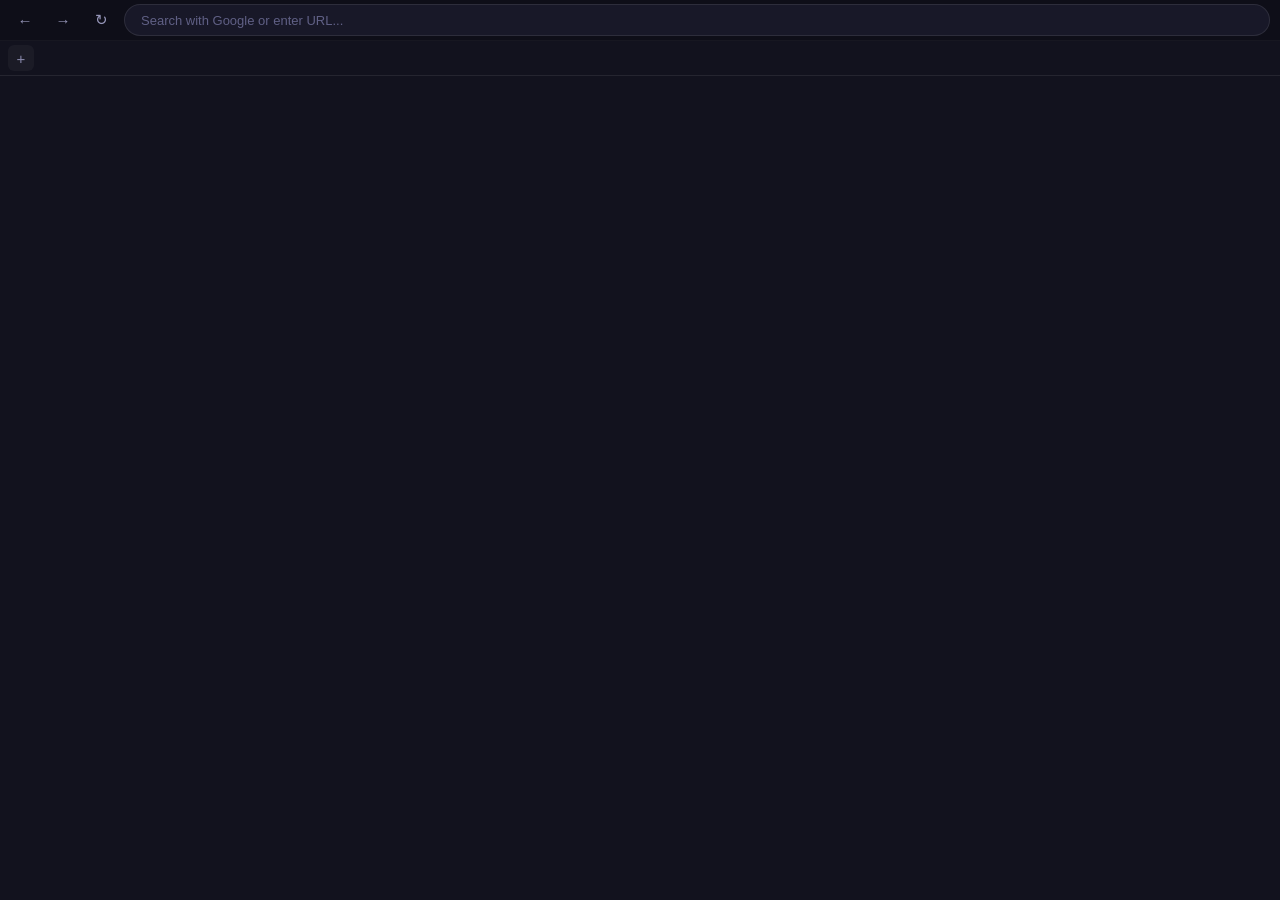
==== src/index.html @ f07e4c6c "style: remove emoji icons from URL bar" ====
<!DOCTYPE html>
<html>
<head>
  <meta charset="UTF-8" />
  <style>
    * {
      box-sizing: border-box;
    }
    html, body {
      margin: 0;
      padding: 0;
      height: 76px;
      overflow: hidden;
      font-family: -apple-system, BlinkMacSystemFont, 'Segoe UI', Roboto, Helvetica, Arial, sans-serif;
      background: #12121e;
      color: #e2e2f0;
      user-select: none;
    }
    #toolbar {
      display: flex;
      flex-direction: column;
      height: 76px;
      background: #12121e;
      border-bottom: 1px solid rgba(255, 255, 255, 0.08);
    }

    /* --- Row 1: Nav & Search Bar (42px) --- */
    #navbar {
      display: flex;
      align-items: center;
      height: 42px;
      padding: 0 10px;
      gap: 8px;
      background: #0e0e18;
      border-bottom: 1px solid rgba(255, 255, 255, 0.04);
    }
    .nav-btn {
      width: 30px;
      height: 30px;
      border-radius: 8px;
      border: none;
      background: transparent;
      color: #9595b8;
      font-size: 15px;
      cursor: pointer;
      display: flex;
      align-items: center;
      justify-content: center;
      flex-shrink: 0;
      transition: background 0.15s, color 0.15s;
    }
    .nav-btn:hover {
      background: rgba(255, 255, 255, 0.08);
      color: #ffffff;
    }
    .nav-btn:active {
      background: rgba(255, 255, 255, 0.15);
    }

    /* Search/URL Container */
    #urlbar-container {
      flex: 1;
      display: flex;
      align-items: center;
      height: 32px;
      padding: 0 14px;
      border-radius: 16px;
      border: 1px solid rgba(255, 255, 255, 0.09);
      background: #181828;
      transition: border-color 0.2s, background 0.2s, box-shadow 0.2s;
      min-width: 0;
    }
    #urlbar-container:focus-within {
      border-color: rgba(140, 140, 255, 0.55);
      background: #1f1f34;
      box-shadow: 0 0 0 2px rgba(140, 140, 255, 0.15);
    }
    #urlbar {
      flex: 1;
      height: 100%;
      border: none;
      background: transparent;
      color: #f0f0ff;
      font-size: 13px;
      font-weight: 400;
      outline: none;
      min-width: 0;
    }
    #urlbar::placeholder {
      color: #606085;
    }
    #urlbar-container.loading {
      border-color: rgba(80, 200, 255, 0.65);
    }

    /* --- Row 2: Tab Strip (34px) Below Search Bar --- */
    #tabbar {
      display: flex;
      align-items: center;
      height: 34px;
      padding: 0 8px;
      gap: 4px;
      background: #12121e;
      overflow-x: auto;
    }
    #tabbar::-webkit-scrollbar {
      display: none;
    }
    .tab {
      display: flex;
      align-items: center;
      gap: 8px;
      height: 26px;
      padding: 0 10px;
      border-radius: 6px;
      background: rgba(255, 255, 255, 0.03);
      border: 1px solid rgba(255, 255, 255, 0.04);
      color: #8888aa;
      font-size: 12px;
      cursor: pointer;
      max-width: 180px;
      min-width: 100px;
      transition: background 0.15s, color 0.15s, border-color 0.15s;
    }
    .tab:hover {
      background: rgba(255, 255, 255, 0.07);
      color: #d0d0e8;
    }
    .tab.active {
      background: #202034;
      border-color: rgba(140, 140, 255, 0.25);
      color: #ffffff;
      font-weight: 500;
      box-shadow: 0 2px 6px rgba(0, 0, 0, 0.25);
    }
    .tab-title {
      flex: 1;
      white-space: nowrap;
      overflow: hidden;
      text-overflow: ellipsis;
    }
    .tab-close {
      display: flex;
      align-items: center;
      justify-content: center;
      width: 16px;
      height: 16px;
      border-radius: 50%;
      font-size: 11px;
      color: #757598;
      transition: background 0.15s, color 0.15s;
    }
    .tab-close:hover {
      background: rgba(255, 255, 255, 0.2);
      color: #ffffff;
    }
    #new-tab-btn {
      width: 26px;
      height: 26px;
      border: none;
      background: rgba(255, 255, 255, 0.04);
      border-radius: 6px;
      color: #8888aa;
      font-size: 15px;
      cursor: pointer;
      display: flex;
      align-items: center;
      justify-content: center;
      flex-shrink: 0;
      transition: background 0.15s, color 0.15s;
    }
    #new-tab-btn:hover {
      background: rgba(255, 255, 255, 0.1);
      color: #ffffff;
    }
  </style>
</head>
<body>
  <div id="toolbar">
    <!-- Row 1: Nav Bar & Search Bar (Top) -->
    <div id="navbar">
      <button class="nav-btn" id="back" title="Back">←</button>
      <button class="nav-btn" id="forward" title="Forward">→</button>
      <button class="nav-btn" id="refresh" title="Reload">↻</button>
      
      <div id="urlbar-container">
        <input id="urlbar" type="text" placeholder="Search with Google or enter URL..." />
      </div>
    </div>

    <!-- Row 2: Tab Bar (Tabs Below Search Bar) -->
    <div id="tabbar">
      <!-- Tabs injected dynamically -->
      <button id="new-tab-btn" title="New Tab (Ctrl+T)">+</button>
    </div>
  </div>

  <script>
    const { invoke } = window.__TAURI__.core;
    const { listen } = window.__TAURI__.event;

    const tabbar = document.getElementById('tabbar');
    const newTabBtn = document.getElementById('new-tab-btn');
    const urlbar = document.getElementById('urlbar');
    const urlbarContainer = document.getElementById('urlbar-container');

    let currentTabs = [];
    let currentActiveId = null;

    function formatTabTitle(tab) {
      if (tab.title && !tab.title.startsWith('Tab ')) return tab.title;
      try {
        const urlObj = new URL(tab.url);
        return urlObj.hostname.replace(/^www\./, '') || tab.url;
      } catch (e) {
        return tab.url || 'Google';
      }
    }

    function renderTabs() {
      const existingTabs = tabbar.querySelectorAll('.tab');
      existingTabs.forEach(t => t.remove());

      currentTabs.forEach(tab => {
        const tabEl = document.createElement('div');
        tabEl.className = `tab ${tab.id === currentActiveId ? 'active' : ''}`;
        
        const titleEl = document.createElement('span');
        titleEl.className = 'tab-title';
        titleEl.textContent = formatTabTitle(tab);

        const closeEl = document.createElement('span');
        closeEl.className = 'tab-close';
        closeEl.textContent = '×';
        closeEl.title = 'Close Tab';

        closeEl.addEventListener('click', (e) => {
          e.stopPropagation();
          invoke('close_tab', { tabId: tab.id }).catch(console.error);
        });

        tabEl.addEventListener('click', () => {
          if (tab.id !== currentActiveId) {
            invoke('switch_tab', { tabId: tab.id }).catch(console.error);
          }
        });

        tabbar.insertBefore(tabEl, newTabBtn);
      });
    }

    function handleNavigate() {
      const input = urlbar.value.trim();
      if (!input) return;

      urlbarContainer.classList.add('loading');
      invoke('navigate', { url: input }).catch((err) => {
        console.error('Navigate error:', err);
        urlbarContainer.classList.remove('loading');
      });
    }

    urlbar.addEventListener('keydown', (e) => {
      if (e.key === 'Enter') handleNavigate();
    });

    urlbar.addEventListener('focus', () => urlbar.select());

    document.getElementById('back').addEventListener('click', () => {
      invoke('go_back').catch(() => {});
    });

    document.getElementById('forward').addEventListener('click', () => {
      invoke('go_forward').catch(() => {});
    });

    document.getElementById('refresh').addEventListener('click', () => {
      invoke('reload').catch(() => {});
    });

    newTabBtn.addEventListener('click', () => {
      invoke('create_tab', { url: 'https://www.google.com' }).catch(console.error);
    });

    listen('tabs-changed', (event) => {
      currentTabs = event.payload.tabs || [];
      currentActiveId = event.payload.active_id || null;
      renderTabs();
    });

    listen('url-changed', (event) => {
      urlbar.value = event.payload;
      urlbarContainer.classList.remove('loading');
    });

    window.addEventListener('keydown', (e) => {
      if (e.ctrlKey && e.key.toLowerCase() === 't') {
        e.preventDefault();
        invoke('create_tab', { url: 'https://www.google.com' }).catch(console.error);
      } else if (e.ctrlKey && e.key.toLowerCase() === 'w') {
        e.preventDefault();
        if (currentActiveId) {
          invoke('close_tab', { tabId: currentActiveId }).catch(console.error);
        }
      } else if (e.ctrlKey && e.key === 'Tab') {
        e.preventDefault();
        if (currentTabs.length > 1) {
          const idx = currentTabs.findIndex(t => t.id === currentActiveId);
          const nextIdx = e.shiftKey
            ? (idx - 1 + currentTabs.length) % currentTabs.length
            : (idx + 1) % currentTabs.length;
          invoke('switch_tab', { tabId: currentTabs[nextIdx].id }).catch(console.error);
        }
      }
    });
  </script>
</body>
</html>
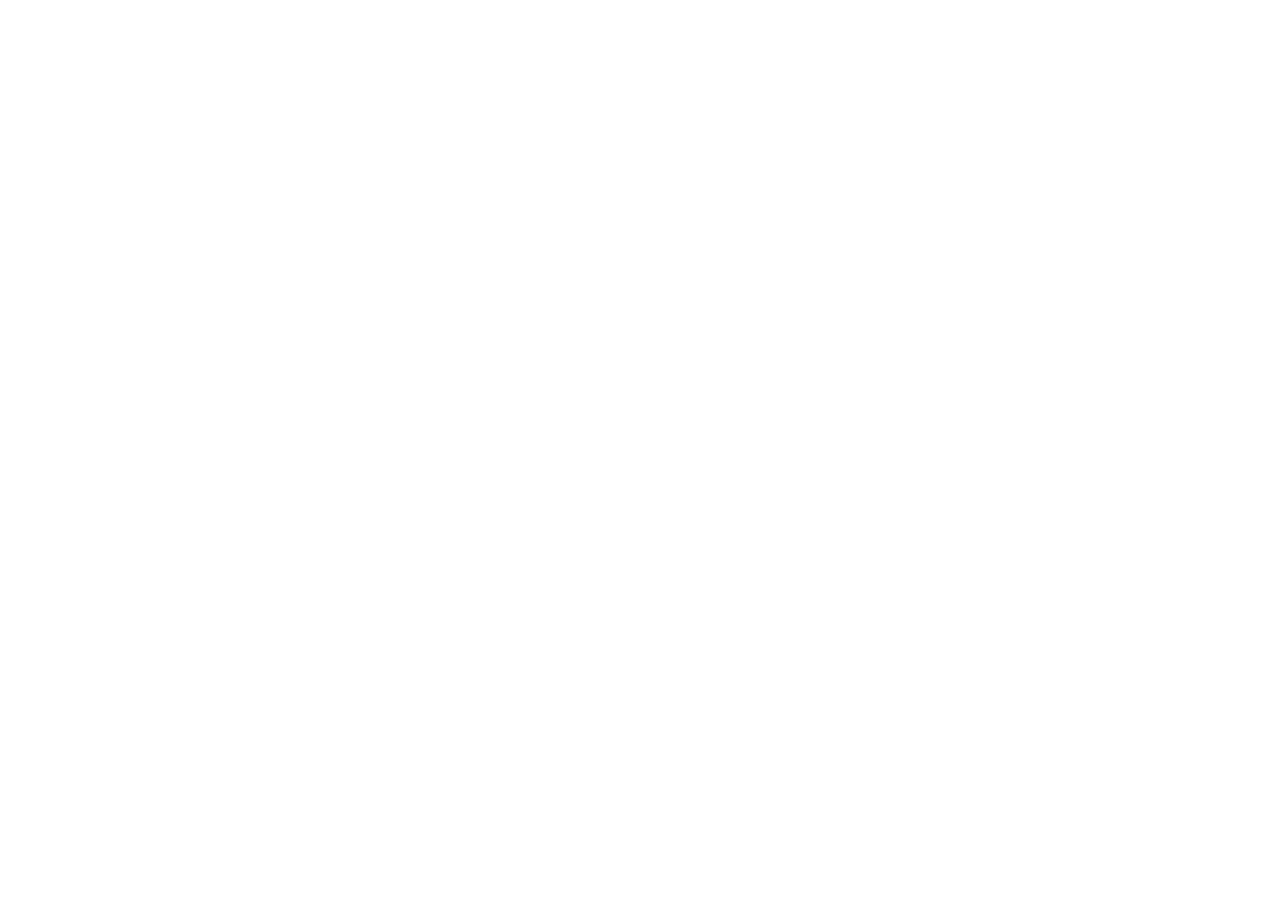
==== commit 784d5d9c: "feat: Zen Mode auto-hiding toolbar with top hover reveal" ====
--- a/src/index.html
+++ b/src/index.html
@@ -2,180 +2,11 @@
 <html>
 <head>
   <meta charset="UTF-8" />
-  <style>
-    * {
-      box-sizing: border-box;
-    }
-    html, body {
-      margin: 0;
-      padding: 0;
-      height: 76px;
-      overflow: hidden;
-      font-family: -apple-system, BlinkMacSystemFont, 'Segoe UI', Roboto, Helvetica, Arial, sans-serif;
-      background: #12121e;
-      color: #e2e2f0;
-      user-select: none;
-    }
-    #toolbar {
-      display: flex;
-      flex-direction: column;
-      height: 76px;
-      background: #12121e;
-      border-bottom: 1px solid rgba(255, 255, 255, 0.08);
-    }
-
-    /* --- Row 1: Nav & Search Bar (42px) --- */
-    #navbar {
-      display: flex;
-      align-items: center;
-      height: 42px;
-      padding: 0 10px;
-      gap: 8px;
-      background: #0e0e18;
-      border-bottom: 1px solid rgba(255, 255, 255, 0.04);
-    }
-    .nav-btn {
-      width: 30px;
-      height: 30px;
-      border-radius: 8px;
-      border: none;
-      background: transparent;
-      color: #9595b8;
-      font-size: 15px;
-      cursor: pointer;
-      display: flex;
-      align-items: center;
-      justify-content: center;
-      flex-shrink: 0;
-      transition: background 0.15s, color 0.15s;
-    }
-    .nav-btn:hover {
-      background: rgba(255, 255, 255, 0.08);
-      color: #ffffff;
-    }
-    .nav-btn:active {
-      background: rgba(255, 255, 255, 0.15);
-    }
-
-    /* Search/URL Container */
-    #urlbar-container {
-      flex: 1;
-      display: flex;
-      align-items: center;
-      height: 32px;
-      padding: 0 14px;
-      border-radius: 16px;
-      border: 1px solid rgba(255, 255, 255, 0.09);
-      background: #181828;
-      transition: border-color 0.2s, background 0.2s, box-shadow 0.2s;
-      min-width: 0;
-    }
-    #urlbar-container:focus-within {
-      border-color: rgba(140, 140, 255, 0.55);
-      background: #1f1f34;
-      box-shadow: 0 0 0 2px rgba(140, 140, 255, 0.15);
-    }
-    #urlbar {
-      flex: 1;
-      height: 100%;
-      border: none;
-      background: transparent;
-      color: #f0f0ff;
-      font-size: 13px;
-      font-weight: 400;
-      outline: none;
-      min-width: 0;
-    }
-    #urlbar::placeholder {
-      color: #606085;
-    }
-    #urlbar-container.loading {
-      border-color: rgba(80, 200, 255, 0.65);
-    }
-
-    /* --- Row 2: Tab Strip (34px) Below Search Bar --- */
-    #tabbar {
-      display: flex;
-      align-items: center;
-      height: 34px;
-      padding: 0 8px;
-      gap: 4px;
-      background: #12121e;
-      overflow-x: auto;
-    }
-    #tabbar::-webkit-scrollbar {
-      display: none;
-    }
-    .tab {
-      display: flex;
-      align-items: center;
-      gap: 8px;
-      height: 26px;
-      padding: 0 10px;
-      border-radius: 6px;
-      background: rgba(255, 255, 255, 0.03);
-      border: 1px solid rgba(255, 255, 255, 0.04);
-      color: #8888aa;
-      font-size: 12px;
-      cursor: pointer;
-      max-width: 180px;
-      min-width: 100px;
-      transition: background 0.15s, color 0.15s, border-color 0.15s;
-    }
-    .tab:hover {
-      background: rgba(255, 255, 255, 0.07);
-      color: #d0d0e8;
-    }
-    .tab.active {
-      background: #202034;
-      border-color: rgba(140, 140, 255, 0.25);
-      color: #ffffff;
-      font-weight: 500;
-      box-shadow: 0 2px 6px rgba(0, 0, 0, 0.25);
-    }
-    .tab-title {
-      flex: 1;
-      white-space: nowrap;
-      overflow: hidden;
-      text-overflow: ellipsis;
-    }
-    .tab-close {
-      display: flex;
-      align-items: center;
-      justify-content: center;
-      width: 16px;
-      height: 16px;
-      border-radius: 50%;
-      font-size: 11px;
-      color: #757598;
-      transition: background 0.15s, color 0.15s;
-    }
-    .tab-close:hover {
-      background: rgba(255, 255, 255, 0.2);
-      color: #ffffff;
-    }
-    #new-tab-btn {
-      width: 26px;
-      height: 26px;
-      border: none;
-      background: rgba(255, 255, 255, 0.04);
-      border-radius: 6px;
-      color: #8888aa;
-      font-size: 15px;
-      cursor: pointer;
-      display: flex;
-      align-items: center;
-      justify-content: center;
-      flex-shrink: 0;
-      transition: background 0.15s, color 0.15s;
-    }
-    #new-tab-btn:hover {
-      background: rgba(255, 255, 255, 0.1);
-      color: #ffffff;
-    }
-  </style>
+  <link rel="stylesheet" href="styles.css" />
 </head>
 <body>
+  <div id="hover-trigger"></div>
+
   <div id="toolbar">
     <!-- Row 1: Nav Bar & Search Bar (Top) -->
     <div id="navbar">
@@ -199,6 +30,8 @@
     const { invoke } = window.__TAURI__.core;
     const { listen } = window.__TAURI__.event;
 
+    const toolbar = document.getElementById('toolbar');
+    const hoverTrigger = document.getElementById('hover-trigger');
     const tabbar = document.getElementById('tabbar');
     const newTabBtn = document.getElementById('new-tab-btn');
     const urlbar = document.getElementById('urlbar');
@@ -206,15 +39,67 @@
 
     let currentTabs = [];
     let currentActiveId = null;
+    let isUrlbarFocused = false;
+
+    // --- Auto-Hiding Zen Mode Logic ---
+    function showToolbar() {
+      toolbar.classList.add('visible');
+    }
+
+    function hideToolbar() {
+      if (!isUrlbarFocused) {
+        toolbar.classList.remove('visible');
+      }
+    }
+
+    // Reveal when mouse approaches top edge (y <= 14px)
+    window.addEventListener('mousemove', (e) => {
+      if (e.clientY <= 14) {
+        showToolbar();
+      }
+    });
+
+    hoverTrigger.addEventListener('mouseenter', showToolbar);
+    toolbar.addEventListener('mouseenter', showToolbar);
+
+    toolbar.addEventListener('mouseleave', () => {
+      setTimeout(() => {
+        if (!isUrlbarFocused && !toolbar.matches(':hover')) {
+          hideToolbar();
+        }
+      }, 150);
+    });
+
+    urlbar.addEventListener('focus', () => {
+      isUrlbarFocused = true;
+      showToolbar();
+      urlbar.select();
+    });
+
+    urlbar.addEventListener('blur', () => {
+      isUrlbarFocused = false;
+      setTimeout(() => {
+        if (!toolbar.matches(':hover')) {
+          hideToolbar();
+        }
+      }, 150);
+    });
+
+    // --- Tab Rendering & Navigation ---
+    function getDomain(urlStr) {
+      try {
+        const urlObj = new URL(urlStr);
+        return urlObj.hostname.replace(/^www\./, '');
+      } catch (e) {
+        return '';
+      }
+    }
 
     function formatTabTitle(tab) {
       if (tab.title && !tab.title.startsWith('Tab ')) return tab.title;
-      try {
-        const urlObj = new URL(tab.url);
-        return urlObj.hostname.replace(/^www\./, '') || tab.url;
-      } catch (e) {
-        return tab.url || 'Google';
-      }
+      if (tab.url && tab.url.includes('newtab.html')) return 'New Tab';
+      const domain = getDomain(tab.url);
+      return domain || tab.url || 'New Tab';
     }
 
     function renderTabs() {
@@ -225,9 +110,19 @@
         const tabEl = document.createElement('div');
         tabEl.className = `tab ${tab.id === currentActiveId ? 'active' : ''}`;
         
+        const domain = getDomain(tab.url);
+        if (domain && !tab.url.includes('newtab.html')) {
+          const favEl = document.createElement('img');
+          favEl.className = 'tab-favicon';
+          favEl.src = `https://www.google.com/s2/favicons?domain=${domain}&sz=32`;
+          favEl.onerror = () => { favEl.style.display = 'none'; };
+          tabEl.appendChild(favEl);
+        }
+
         const titleEl = document.createElement('span');
         titleEl.className = 'tab-title';
         titleEl.textContent = formatTabTitle(tab);
+        tabEl.appendChild(titleEl);
 
         const closeEl = document.createElement('span');
         closeEl.className = 'tab-close';
@@ -238,6 +133,7 @@
           e.stopPropagation();
           invoke('close_tab', { tabId: tab.id }).catch(console.error);
         });
+        tabEl.appendChild(closeEl);
 
         tabEl.addEventListener('click', () => {
           if (tab.id !== currentActiveId) {
@@ -254,6 +150,9 @@
       if (!input) return;
 
       urlbarContainer.classList.add('loading');
+      urlbar.blur();
+      hideToolbar();
+
       invoke('navigate', { url: input }).catch((err) => {
         console.error('Navigate error:', err);
         urlbarContainer.classList.remove('loading');
@@ -264,8 +163,6 @@
       if (e.key === 'Enter') handleNavigate();
     });
 
-    urlbar.addEventListener('focus', () => urlbar.select());
-
     document.getElementById('back').addEventListener('click', () => {
       invoke('go_back').catch(() => {});
     });
@@ -279,7 +176,7 @@
     });
 
     newTabBtn.addEventListener('click', () => {
-      invoke('create_tab', { url: 'https://www.google.com' }).catch(console.error);
+      invoke('create_tab', { url: null }).catch(console.error);
     });
 
     listen('tabs-changed', (event) => {
@@ -289,20 +186,30 @@
     });
 
     listen('url-changed', (event) => {
-      urlbar.value = event.payload;
+      if (event.payload && event.payload.includes('newtab.html')) {
+        urlbar.value = '';
+      } else {
+        urlbar.value = event.payload;
+      }
       urlbarContainer.classList.remove('loading');
     });
 
     window.addEventListener('keydown', (e) => {
-      if (e.ctrlKey && e.key.toLowerCase() === 't') {
-        e.preventDefault();
-        invoke('create_tab', { url: 'https://www.google.com' }).catch(console.error);
-      } else if (e.ctrlKey && e.key.toLowerCase() === 'w') {
+      if (e.key === 'F12' || (e.ctrlKey && e.shiftKey && e.key.toLowerCase() === 'i')) {
+        e.preventDefault();
+        invoke('toggle_devtools').catch(console.error);
+      }
+      else if (e.ctrlKey && e.key.toLowerCase() === 't') {
+        e.preventDefault();
+        invoke('create_tab', { url: null }).catch(console.error);
+      }
+      else if (e.ctrlKey && e.key.toLowerCase() === 'w') {
         e.preventDefault();
         if (currentActiveId) {
           invoke('close_tab', { tabId: currentActiveId }).catch(console.error);
         }
-      } else if (e.ctrlKey && e.key === 'Tab') {
+      }
+      else if (e.ctrlKey && e.key === 'Tab') {
         e.preventDefault();
         if (currentTabs.length > 1) {
           const idx = currentTabs.findIndex(t => t.id === currentActiveId);
--- a/src/styles.css
+++ b/src/styles.css
@@ -0,0 +1,218 @@
+* {
+  box-sizing: border-box;
+}
+
+html, body {
+  margin: 0;
+  padding: 0;
+  height: 76px;
+  overflow: hidden;
+  font-family: -apple-system, BlinkMacSystemFont, 'Segoe UI', Roboto, Helvetica, Arial, sans-serif;
+  background: transparent;
+  color: #e2e2f0;
+  user-select: none;
+}
+
+/* Hover trigger zone at top 14px of screen */
+#hover-trigger {
+  position: fixed;
+  top: 0;
+  left: 0;
+  right: 0;
+  height: 14px;
+  z-index: 9998;
+}
+
+#toolbar {
+  display: flex;
+  flex-direction: column;
+  height: 76px;
+  background: #12121e;
+  border-bottom: 1px solid rgba(255, 255, 255, 0.08);
+  position: relative;
+  z-index: 9999;
+  transform: translateY(-100%);
+  opacity: 0;
+  transition: transform 0.22s cubic-bezier(0.16, 1, 0.3, 1), opacity 0.18s ease;
+}
+
+/* Slide down when visible class or hovered */
+#toolbar.visible,
+#toolbar:hover {
+  transform: translateY(0);
+  opacity: 1;
+}
+
+/* --- Row 1: Nav & Search Bar (42px) --- */
+#navbar {
+  display: flex;
+  align-items: center;
+  height: 42px;
+  padding: 0 10px;
+  gap: 8px;
+  background: #0e0e18;
+  border-bottom: 1px solid rgba(255, 255, 255, 0.04);
+}
+
+.nav-btn {
+  width: 30px;
+  height: 30px;
+  border-radius: 8px;
+  border: none;
+  background: transparent;
+  color: #9595b8;
+  font-size: 15px;
+  cursor: pointer;
+  display: flex;
+  align-items: center;
+  justify-content: center;
+  flex-shrink: 0;
+  transition: background 0.15s, color 0.15s;
+}
+
+.nav-btn:hover {
+  background: rgba(255, 255, 255, 0.08);
+  color: #ffffff;
+}
+
+.nav-btn:active {
+  background: rgba(255, 255, 255, 0.15);
+}
+
+/* Search/URL Container */
+#urlbar-container {
+  flex: 1;
+  display: flex;
+  align-items: center;
+  height: 32px;
+  padding: 0 14px;
+  border-radius: 16px;
+  border: 1px solid rgba(255, 255, 255, 0.09);
+  background: #181828;
+  transition: border-color 0.2s, background 0.2s, box-shadow 0.2s;
+  min-width: 0;
+}
+
+#urlbar-container:focus-within {
+  border-color: rgba(140, 140, 255, 0.55);
+  background: #1f1f34;
+  box-shadow: 0 0 0 2px rgba(140, 140, 255, 0.15);
+}
+
+#urlbar {
+  flex: 1;
+  height: 100%;
+  border: none;
+  background: transparent;
+  color: #f0f0ff;
+  font-size: 13px;
+  font-weight: 400;
+  outline: none;
+  min-width: 0;
+}
+
+#urlbar::placeholder {
+  color: #606085;
+}
+
+#urlbar-container.loading {
+  border-color: rgba(80, 200, 255, 0.65);
+}
+
+/* --- Row 2: Tab Strip (34px) Below Search Bar --- */
+#tabbar {
+  display: flex;
+  align-items: center;
+  height: 34px;
+  padding: 0 8px;
+  gap: 4px;
+  background: #12121e;
+  overflow-x: auto;
+}
+
+#tabbar::-webkit-scrollbar {
+  display: none;
+}
+
+.tab {
+  display: flex;
+  align-items: center;
+  gap: 6px;
+  height: 26px;
+  padding: 0 10px;
+  border-radius: 6px;
+  background: rgba(255, 255, 255, 0.03);
+  border: 1px solid rgba(255, 255, 255, 0.04);
+  color: #8888aa;
+  font-size: 12px;
+  cursor: pointer;
+  max-width: 180px;
+  min-width: 100px;
+  transition: background 0.15s, color 0.15s, border-color 0.15s;
+}
+
+.tab:hover {
+  background: rgba(255, 255, 255, 0.07);
+  color: #d0d0e8;
+}
+
+.tab.active {
+  background: #202034;
+  border-color: rgba(140, 140, 255, 0.25);
+  color: #ffffff;
+  font-weight: 500;
+  box-shadow: 0 2px 6px rgba(0, 0, 0, 0.25);
+}
+
+.tab-favicon {
+  width: 14px;
+  height: 14px;
+  border-radius: 2px;
+  object-fit: contain;
+  flex-shrink: 0;
+}
+
+.tab-title {
+  flex: 1;
+  white-space: nowrap;
+  overflow: hidden;
+  text-overflow: ellipsis;
+}
+
+.tab-close {
+  display: flex;
+  align-items: center;
+  justify-content: center;
+  width: 16px;
+  height: 16px;
+  border-radius: 50%;
+  font-size: 11px;
+  color: #757598;
+  transition: background 0.15s, color 0.15s;
+}
+
+.tab-close:hover {
+  background: rgba(255, 255, 255, 0.2);
+  color: #ffffff;
+}
+
+#new-tab-btn {
+  width: 26px;
+  height: 26px;
+  border: none;
+  background: rgba(255, 255, 255, 0.04);
+  border-radius: 6px;
+  color: #8888aa;
+  font-size: 15px;
+  cursor: pointer;
+  display: flex;
+  align-items: center;
+  justify-content: center;
+  flex-shrink: 0;
+  transition: background 0.15s, color 0.15s;
+}
+
+#new-tab-btn:hover {
+  background: rgba(255, 255, 255, 0.1);
+  color: #ffffff;
+}
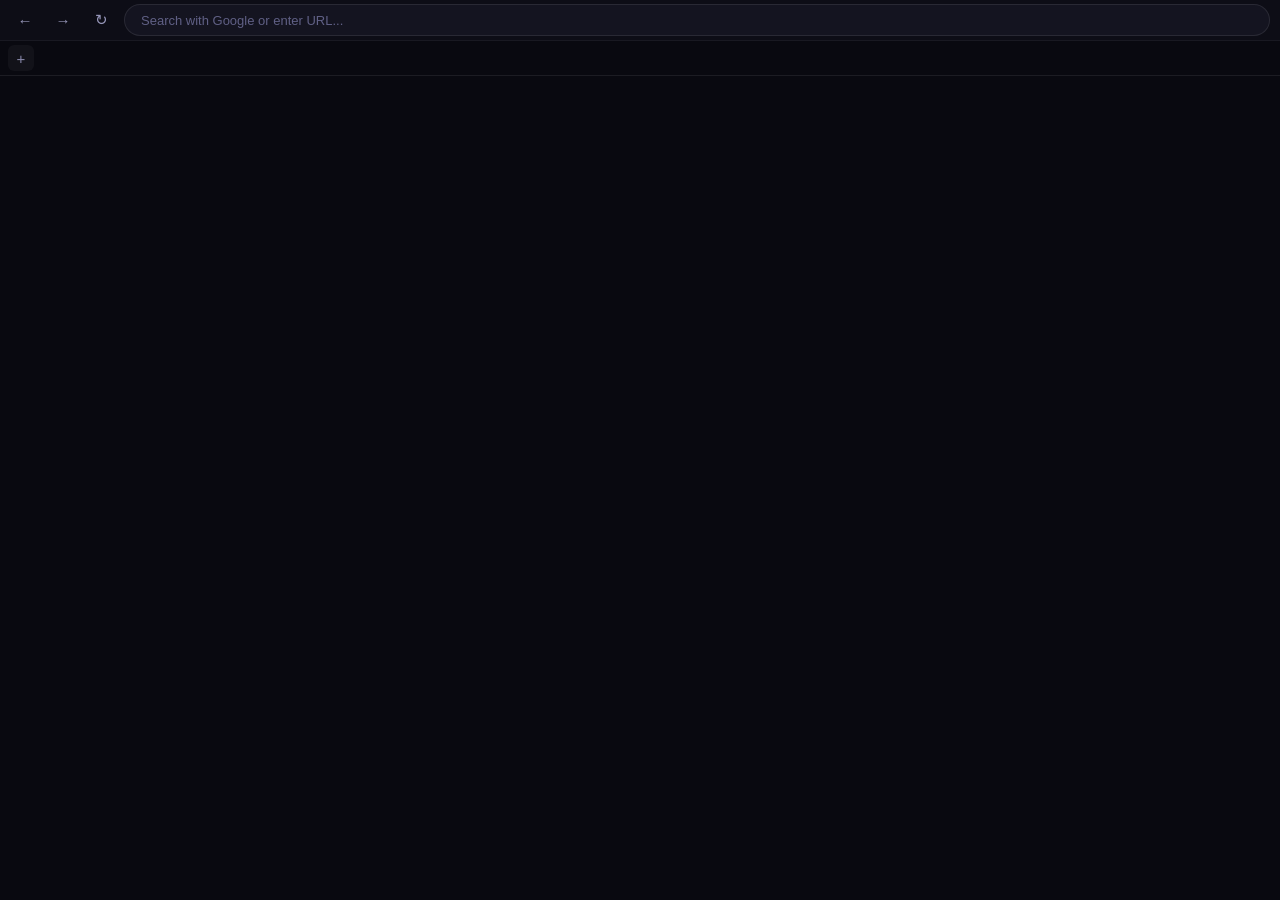
==== commit f880a241: "fix: resize toolbar webview to 76px on startup, add window resize listener for dynamic relayout" ====
--- a/src/index.html
+++ b/src/index.html
@@ -5,23 +5,16 @@
   <link rel="stylesheet" href="styles.css" />
 </head>
 <body>
-  <div id="hover-trigger"></div>
-
   <div id="toolbar">
-    <!-- Row 1: Nav Bar & Search Bar (Top) -->
     <div id="navbar">
       <button class="nav-btn" id="back" title="Back">←</button>
       <button class="nav-btn" id="forward" title="Forward">→</button>
       <button class="nav-btn" id="refresh" title="Reload">↻</button>
-      
       <div id="urlbar-container">
         <input id="urlbar" type="text" placeholder="Search with Google or enter URL..." />
       </div>
     </div>
-
-    <!-- Row 2: Tab Bar (Tabs Below Search Bar) -->
     <div id="tabbar">
-      <!-- Tabs injected dynamically -->
       <button id="new-tab-btn" title="New Tab (Ctrl+T)">+</button>
     </div>
   </div>
@@ -30,8 +23,6 @@
     const { invoke } = window.__TAURI__.core;
     const { listen } = window.__TAURI__.event;
 
-    const toolbar = document.getElementById('toolbar');
-    const hoverTrigger = document.getElementById('hover-trigger');
     const tabbar = document.getElementById('tabbar');
     const newTabBtn = document.getElementById('new-tab-btn');
     const urlbar = document.getElementById('urlbar');
@@ -39,53 +30,15 @@
 
     let currentTabs = [];
     let currentActiveId = null;
-    let isUrlbarFocused = false;
 
-    // --- Auto-Hiding Zen Mode Logic ---
-    function showToolbar() {
-      toolbar.classList.add('visible');
-    }
-
-    function hideToolbar() {
-      if (!isUrlbarFocused) {
-        toolbar.classList.remove('visible');
-      }
-    }
-
-    // Reveal when mouse approaches top edge (y <= 14px)
-    window.addEventListener('mousemove', (e) => {
-      if (e.clientY <= 14) {
-        showToolbar();
-      }
+    // When toolbar becomes visible, auto-focus URL bar
+    listen('toolbar-shown', () => {
+      setTimeout(() => {
+        urlbar.focus();
+        urlbar.select();
+      }, 50);
     });
 
-    hoverTrigger.addEventListener('mouseenter', showToolbar);
-    toolbar.addEventListener('mouseenter', showToolbar);
-
-    toolbar.addEventListener('mouseleave', () => {
-      setTimeout(() => {
-        if (!isUrlbarFocused && !toolbar.matches(':hover')) {
-          hideToolbar();
-        }
-      }, 150);
-    });
-
-    urlbar.addEventListener('focus', () => {
-      isUrlbarFocused = true;
-      showToolbar();
-      urlbar.select();
-    });
-
-    urlbar.addEventListener('blur', () => {
-      isUrlbarFocused = false;
-      setTimeout(() => {
-        if (!toolbar.matches(':hover')) {
-          hideToolbar();
-        }
-      }, 150);
-    });
-
-    // --- Tab Rendering & Navigation ---
     function getDomain(urlStr) {
       try {
         const urlObj = new URL(urlStr);
@@ -150,9 +103,8 @@
       if (!input) return;
 
       urlbarContainer.classList.add('loading');
-      urlbar.blur();
-      hideToolbar();
-
+      // Hide toolbar after navigation
+      invoke('hide_toolbar').catch(() => {});
       invoke('navigate', { url: input }).catch((err) => {
         console.error('Navigate error:', err);
         urlbarContainer.classList.remove('loading');
@@ -161,6 +113,10 @@
 
     urlbar.addEventListener('keydown', (e) => {
       if (e.key === 'Enter') handleNavigate();
+      // Escape hides toolbar
+      if (e.key === 'Escape') {
+        invoke('hide_toolbar').catch(() => {});
+      }
     });
 
     document.getElementById('back').addEventListener('click', () => {
@@ -219,6 +175,11 @@
           invoke('switch_tab', { tabId: currentTabs[nextIdx].id }).catch(console.error);
         }
       }
+      // Ctrl+B handled by GTK key handler in Rust, but also handle here as fallback
+      else if (e.ctrlKey && e.key.toLowerCase() === 'b') {
+        e.preventDefault();
+        invoke('toggle_toolbar').catch(console.error);
+      }
     });
   </script>
 </body>
--- a/src/styles.css
+++ b/src/styles.css
@@ -8,39 +8,17 @@
   height: 76px;
   overflow: hidden;
   font-family: -apple-system, BlinkMacSystemFont, 'Segoe UI', Roboto, Helvetica, Arial, sans-serif;
-  background: transparent;
+  background: #090910;
   color: #e2e2f0;
   user-select: none;
-}
-
-/* Hover trigger zone at top 14px of screen */
-#hover-trigger {
-  position: fixed;
-  top: 0;
-  left: 0;
-  right: 0;
-  height: 14px;
-  z-index: 9998;
 }
 
 #toolbar {
   display: flex;
   flex-direction: column;
   height: 76px;
-  background: #12121e;
+  background: #090910;
   border-bottom: 1px solid rgba(255, 255, 255, 0.08);
-  position: relative;
-  z-index: 9999;
-  transform: translateY(-100%);
-  opacity: 0;
-  transition: transform 0.22s cubic-bezier(0.16, 1, 0.3, 1), opacity 0.18s ease;
-}
-
-/* Slide down when visible class or hovered */
-#toolbar.visible,
-#toolbar:hover {
-  transform: translateY(0);
-  opacity: 1;
 }
 
 /* --- Row 1: Nav & Search Bar (42px) --- */
@@ -50,8 +28,8 @@
   height: 42px;
   padding: 0 10px;
   gap: 8px;
-  background: #0e0e18;
-  border-bottom: 1px solid rgba(255, 255, 255, 0.04);
+  background: #0d0d16;
+  border-bottom: 1px solid rgba(255, 255, 255, 0.05);
 }
 
 .nav-btn {
@@ -79,7 +57,6 @@
   background: rgba(255, 255, 255, 0.15);
 }
 
-/* Search/URL Container */
 #urlbar-container {
   flex: 1;
   display: flex;
@@ -88,15 +65,15 @@
   padding: 0 14px;
   border-radius: 16px;
   border: 1px solid rgba(255, 255, 255, 0.09);
-  background: #181828;
+  background: #141420;
   transition: border-color 0.2s, background 0.2s, box-shadow 0.2s;
   min-width: 0;
 }
 
 #urlbar-container:focus-within {
-  border-color: rgba(140, 140, 255, 0.55);
-  background: #1f1f34;
-  box-shadow: 0 0 0 2px rgba(140, 140, 255, 0.15);
+  border-color: rgba(57, 255, 20, 0.45);
+  background: #1a1a2a;
+  box-shadow: 0 0 0 2px rgba(57, 255, 20, 0.1);
 }
 
 #urlbar {
@@ -119,14 +96,14 @@
   border-color: rgba(80, 200, 255, 0.65);
 }
 
-/* --- Row 2: Tab Strip (34px) Below Search Bar --- */
+/* --- Row 2: Tab Strip (34px) --- */
 #tabbar {
   display: flex;
   align-items: center;
   height: 34px;
   padding: 0 8px;
   gap: 4px;
-  background: #12121e;
+  background: #090910;
   overflow-x: auto;
 }
 
@@ -157,8 +134,8 @@
 }
 
 .tab.active {
-  background: #202034;
-  border-color: rgba(140, 140, 255, 0.25);
+  background: #181826;
+  border-color: rgba(57, 255, 20, 0.25);
   color: #ffffff;
   font-weight: 500;
   box-shadow: 0 2px 6px rgba(0, 0, 0, 0.25);
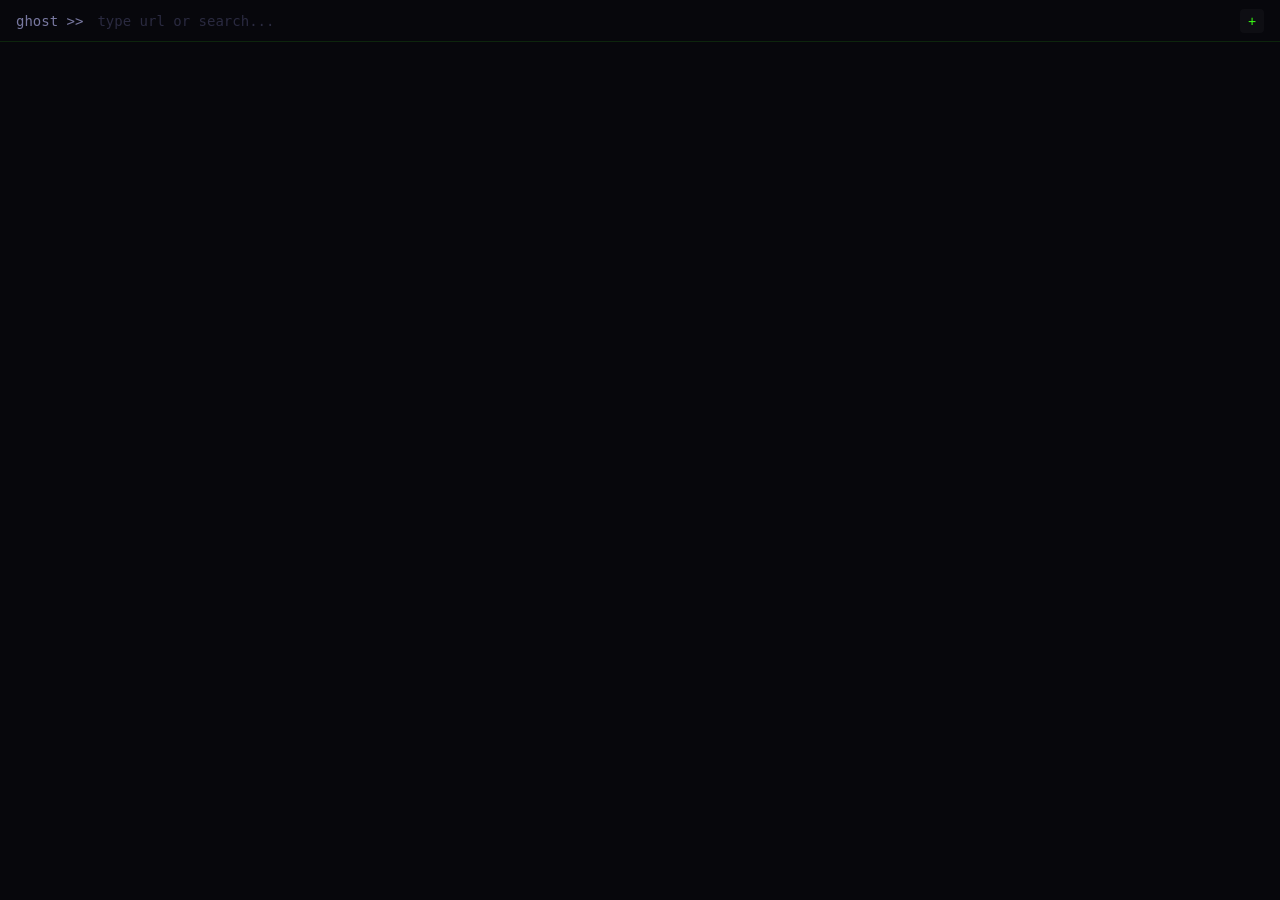
==== commit abfdbfff: "fix: remove connect_size_allocate deadlock that prevented Ctrl+B from showing toolbar" ====
--- a/src/index.html
+++ b/src/index.html
@@ -6,13 +6,9 @@
 </head>
 <body>
   <div id="toolbar">
-    <div id="navbar">
-      <button class="nav-btn" id="back" title="Back">←</button>
-      <button class="nav-btn" id="forward" title="Forward">→</button>
-      <button class="nav-btn" id="refresh" title="Reload">↻</button>
-      <div id="urlbar-container">
-        <input id="urlbar" type="text" placeholder="Search with Google or enter URL..." />
-      </div>
+    <span class="prompt-prefix">ghost >></span>
+    <div id="urlbar-container">
+      <input id="urlbar" type="text" placeholder="type url or search..." />
     </div>
     <div id="tabbar">
       <button id="new-tab-btn" title="New Tab (Ctrl+T)">+</button>
@@ -26,33 +22,19 @@
     const tabbar = document.getElementById('tabbar');
     const newTabBtn = document.getElementById('new-tab-btn');
     const urlbar = document.getElementById('urlbar');
-    const urlbarContainer = document.getElementById('urlbar-container');
 
     let currentTabs = [];
     let currentActiveId = null;
 
-    // When toolbar becomes visible, auto-focus URL bar
-    listen('toolbar-shown', () => {
-      setTimeout(() => {
-        urlbar.focus();
-        urlbar.select();
-      }, 50);
-    });
-
-    function getDomain(urlStr) {
-      try {
-        const urlObj = new URL(urlStr);
-        return urlObj.hostname.replace(/^www\./, '');
-      } catch (e) {
-        return '';
-      }
-    }
-
     function formatTabTitle(tab) {
       if (tab.title && !tab.title.startsWith('Tab ')) return tab.title;
-      if (tab.url && tab.url.includes('newtab.html')) return 'New Tab';
-      const domain = getDomain(tab.url);
-      return domain || tab.url || 'New Tab';
+      if (tab.url && tab.url.includes('newtab.html')) return 'new tab';
+      try {
+        const u = new URL(tab.url);
+        return u.hostname.replace(/^www\./, '');
+      } catch (e) {
+        return tab.url || 'new tab';
+      }
     }
 
     function renderTabs() {
@@ -62,15 +44,6 @@
       currentTabs.forEach(tab => {
         const tabEl = document.createElement('div');
         tabEl.className = `tab ${tab.id === currentActiveId ? 'active' : ''}`;
-        
-        const domain = getDomain(tab.url);
-        if (domain && !tab.url.includes('newtab.html')) {
-          const favEl = document.createElement('img');
-          favEl.className = 'tab-favicon';
-          favEl.src = `https://www.google.com/s2/favicons?domain=${domain}&sz=32`;
-          favEl.onerror = () => { favEl.style.display = 'none'; };
-          tabEl.appendChild(favEl);
-        }
 
         const titleEl = document.createElement('span');
         titleEl.className = 'tab-title';
@@ -80,7 +53,6 @@
         const closeEl = document.createElement('span');
         closeEl.className = 'tab-close';
         closeEl.textContent = '×';
-        closeEl.title = 'Close Tab';
 
         closeEl.addEventListener('click', (e) => {
           e.stopPropagation();
@@ -101,34 +73,11 @@
     function handleNavigate() {
       const input = urlbar.value.trim();
       if (!input) return;
-
-      urlbarContainer.classList.add('loading');
-      // Hide toolbar after navigation
-      invoke('hide_toolbar').catch(() => {});
-      invoke('navigate', { url: input }).catch((err) => {
-        console.error('Navigate error:', err);
-        urlbarContainer.classList.remove('loading');
-      });
+      invoke('navigate', { url: input }).catch(console.error);
     }
 
     urlbar.addEventListener('keydown', (e) => {
       if (e.key === 'Enter') handleNavigate();
-      // Escape hides toolbar
-      if (e.key === 'Escape') {
-        invoke('hide_toolbar').catch(() => {});
-      }
-    });
-
-    document.getElementById('back').addEventListener('click', () => {
-      invoke('go_back').catch(() => {});
-    });
-
-    document.getElementById('forward').addEventListener('click', () => {
-      invoke('go_forward').catch(() => {});
-    });
-
-    document.getElementById('refresh').addEventListener('click', () => {
-      invoke('reload').catch(() => {});
     });
 
     newTabBtn.addEventListener('click', () => {
@@ -142,44 +91,39 @@
     });
 
     listen('url-changed', (event) => {
-      if (event.payload && event.payload.includes('newtab.html')) {
+      const targetUrl = event.payload || '';
+      if (targetUrl.includes('newtab.html')) {
         urlbar.value = '';
       } else {
-        urlbar.value = event.payload;
+        urlbar.value = targetUrl;
       }
-      urlbarContainer.classList.remove('loading');
     });
 
     window.addEventListener('keydown', (e) => {
-      if (e.key === 'F12' || (e.ctrlKey && e.shiftKey && e.key.toLowerCase() === 'i')) {
+      const key = e.key.toLowerCase();
+      if (e.key === 'F12' || (e.ctrlKey && e.shiftKey && key === 'i')) {
         e.preventDefault();
         invoke('toggle_devtools').catch(console.error);
       }
-      else if (e.ctrlKey && e.key.toLowerCase() === 't') {
+      else if (e.key === 'F5' || (e.ctrlKey && key === 'r')) {
+        e.preventDefault();
+        invoke('reload').catch(console.error);
+      }
+      else if (e.ctrlKey && key === 'l') {
+        e.preventDefault();
+        urlbar.focus();
+        urlbar.select();
+      }
+      else if (e.ctrlKey && key === 't') {
         e.preventDefault();
         invoke('create_tab', { url: null }).catch(console.error);
       }
-      else if (e.ctrlKey && e.key.toLowerCase() === 'w') {
+      else if (e.ctrlKey && key === 'w') {
         e.preventDefault();
         if (currentActiveId) {
           invoke('close_tab', { tabId: currentActiveId }).catch(console.error);
         }
       }
-      else if (e.ctrlKey && e.key === 'Tab') {
-        e.preventDefault();
-        if (currentTabs.length > 1) {
-          const idx = currentTabs.findIndex(t => t.id === currentActiveId);
-          const nextIdx = e.shiftKey
-            ? (idx - 1 + currentTabs.length) % currentTabs.length
-            : (idx + 1) % currentTabs.length;
-          invoke('switch_tab', { tabId: currentTabs[nextIdx].id }).catch(console.error);
-        }
-      }
-      // Ctrl+B handled by GTK key handler in Rust, but also handle here as fallback
-      else if (e.ctrlKey && e.key.toLowerCase() === 'b') {
-        e.preventDefault();
-        invoke('toggle_toolbar').catch(console.error);
-      }
     });
   </script>
 </body>
--- a/src/styles.css
+++ b/src/styles.css
@@ -5,75 +5,40 @@
 html, body {
   margin: 0;
   padding: 0;
-  height: 76px;
+  height: 42px;
   overflow: hidden;
-  font-family: -apple-system, BlinkMacSystemFont, 'Segoe UI', Roboto, Helvetica, Arial, sans-serif;
-  background: #090910;
-  color: #e2e2f0;
+  font-family: ui-monospace, 'SF Mono', Menlo, Monaco, 'Cascadia Code', 'Fira Code', Consolas, monospace;
+  background: #07070c;
+  color: #39ff14;
   user-select: none;
 }
 
 #toolbar {
   display: flex;
-  flex-direction: column;
-  height: 76px;
-  background: #090910;
-  border-bottom: 1px solid rgba(255, 255, 255, 0.08);
+  align-items: center;
+  height: 42px;
+  padding: 0 16px;
+  gap: 12px;
+  background: #07070c;
+  border-bottom: 1px solid rgba(57, 255, 20, 0.12);
 }
 
-/* --- Row 1: Nav & Search Bar (42px) --- */
-#navbar {
-  display: flex;
-  align-items: center;
-  height: 42px;
-  padding: 0 10px;
-  gap: 8px;
-  background: #0d0d16;
-  border-bottom: 1px solid rgba(255, 255, 255, 0.05);
-}
-
-.nav-btn {
-  width: 30px;
-  height: 30px;
-  border-radius: 8px;
-  border: none;
-  background: transparent;
-  color: #9595b8;
-  font-size: 15px;
-  cursor: pointer;
-  display: flex;
-  align-items: center;
-  justify-content: center;
+.prompt-prefix {
+  color: #7878a0;
+  font-weight: 500;
+  font-size: 14px;
   flex-shrink: 0;
-  transition: background 0.15s, color 0.15s;
-}
-
-.nav-btn:hover {
-  background: rgba(255, 255, 255, 0.08);
-  color: #ffffff;
-}
-
-.nav-btn:active {
-  background: rgba(255, 255, 255, 0.15);
 }
 
 #urlbar-container {
   flex: 1;
   display: flex;
   align-items: center;
-  height: 32px;
-  padding: 0 14px;
-  border-radius: 16px;
-  border: 1px solid rgba(255, 255, 255, 0.09);
-  background: #141420;
-  transition: border-color 0.2s, background 0.2s, box-shadow 0.2s;
+  height: 28px;
+  padding: 0;
+  border: none;
+  background: transparent;
   min-width: 0;
-}
-
-#urlbar-container:focus-within {
-  border-color: rgba(57, 255, 20, 0.45);
-  background: #1a1a2a;
-  box-shadow: 0 0 0 2px rgba(57, 255, 20, 0.1);
 }
 
 #urlbar {
@@ -81,115 +46,78 @@
   height: 100%;
   border: none;
   background: transparent;
-  color: #f0f0ff;
-  font-size: 13px;
-  font-weight: 400;
+  color: #39ff14;
+  font-family: inherit;
+  font-size: 14px;
+  font-weight: 500;
   outline: none;
+  caret-color: #39ff14;
   min-width: 0;
 }
 
 #urlbar::placeholder {
-  color: #606085;
+  color: #2a2a40;
 }
 
-#urlbar-container.loading {
-  border-color: rgba(80, 200, 255, 0.65);
-}
-
-/* --- Row 2: Tab Strip (34px) --- */
 #tabbar {
   display: flex;
   align-items: center;
-  height: 34px;
-  padding: 0 8px;
   gap: 4px;
-  background: #090910;
-  overflow-x: auto;
-}
-
-#tabbar::-webkit-scrollbar {
-  display: none;
+  flex-shrink: 0;
 }
 
 .tab {
   display: flex;
   align-items: center;
   gap: 6px;
-  height: 26px;
-  padding: 0 10px;
-  border-radius: 6px;
-  background: rgba(255, 255, 255, 0.03);
+  height: 24px;
+  padding: 0 8px;
+  border-radius: 4px;
+  background: rgba(255, 255, 255, 0.02);
   border: 1px solid rgba(255, 255, 255, 0.04);
-  color: #8888aa;
-  font-size: 12px;
+  color: #606080;
+  font-size: 11px;
   cursor: pointer;
-  max-width: 180px;
-  min-width: 100px;
-  transition: background 0.15s, color 0.15s, border-color 0.15s;
-}
-
-.tab:hover {
-  background: rgba(255, 255, 255, 0.07);
-  color: #d0d0e8;
+  max-width: 140px;
+  transition: background 0.15s, color 0.15s;
 }
 
 .tab.active {
-  background: #181826;
+  background: rgba(57, 255, 20, 0.08);
   border-color: rgba(57, 255, 20, 0.25);
-  color: #ffffff;
-  font-weight: 500;
-  box-shadow: 0 2px 6px rgba(0, 0, 0, 0.25);
-}
-
-.tab-favicon {
-  width: 14px;
-  height: 14px;
-  border-radius: 2px;
-  object-fit: contain;
-  flex-shrink: 0;
+  color: #39ff14;
 }
 
 .tab-title {
-  flex: 1;
   white-space: nowrap;
   overflow: hidden;
   text-overflow: ellipsis;
 }
 
 .tab-close {
-  display: flex;
-  align-items: center;
-  justify-content: center;
-  width: 16px;
-  height: 16px;
-  border-radius: 50%;
+  color: #606080;
   font-size: 11px;
-  color: #757598;
-  transition: background 0.15s, color 0.15s;
+  cursor: pointer;
 }
 
 .tab-close:hover {
-  background: rgba(255, 255, 255, 0.2);
-  color: #ffffff;
+  color: #ff4444;
 }
 
 #new-tab-btn {
-  width: 26px;
-  height: 26px;
+  width: 24px;
+  height: 24px;
   border: none;
-  background: rgba(255, 255, 255, 0.04);
-  border-radius: 6px;
-  color: #8888aa;
-  font-size: 15px;
+  background: rgba(255, 255, 255, 0.03);
+  border-radius: 4px;
+  color: #39ff14;
+  font-size: 14px;
   cursor: pointer;
   display: flex;
   align-items: center;
   justify-content: center;
-  flex-shrink: 0;
-  transition: background 0.15s, color 0.15s;
 }
 
 #new-tab-btn:hover {
-  background: rgba(255, 255, 255, 0.1);
-  color: #ffffff;
+  background: rgba(57, 255, 20, 0.15);
 }
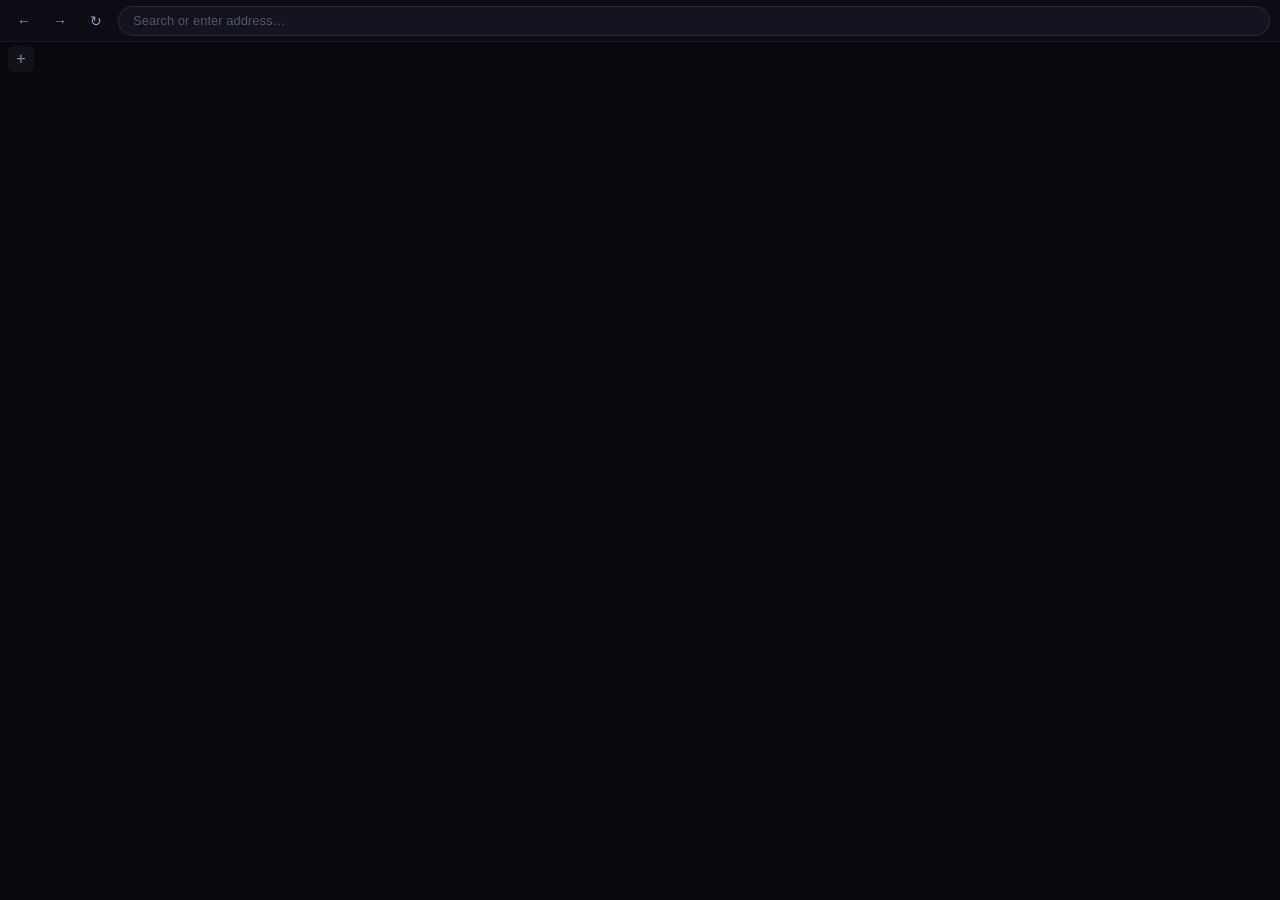
==== commit 1f1337a9: "restore: classic 2-row browser navbar (42px nav + 34px tabbar, TOOLBAR_HEIGHT=76)" ====
--- a/src/index.html
+++ b/src/index.html
@@ -6,10 +6,16 @@
 </head>
 <body>
   <div id="toolbar">
-    <span class="prompt-prefix">ghost >></span>
-    <div id="urlbar-container">
-      <input id="urlbar" type="text" placeholder="type url or search..." />
+    <!-- Row 1: Nav + URL bar -->
+    <div id="navbar">
+      <button class="nav-btn" id="back" title="Back">&#8592;</button>
+      <button class="nav-btn" id="forward" title="Forward">&#8594;</button>
+      <button class="nav-btn" id="reload-btn" title="Reload">&#8635;</button>
+      <div id="urlbar-container">
+        <input id="urlbar" type="text" placeholder="Search or enter address…" autocomplete="off" spellcheck="false" />
+      </div>
     </div>
+    <!-- Row 2: Tab strip -->
     <div id="tabbar">
       <button id="new-tab-btn" title="New Tab (Ctrl+T)">+</button>
     </div>
@@ -19,11 +25,14 @@
     const { invoke } = window.__TAURI__.core;
     const { listen } = window.__TAURI__.event;
 
-    const tabbar = document.getElementById('tabbar');
+    const tabbar    = document.getElementById('tabbar');
     const newTabBtn = document.getElementById('new-tab-btn');
-    const urlbar = document.getElementById('urlbar');
+    const urlbar    = document.getElementById('urlbar');
+    const backBtn   = document.getElementById('back');
+    const fwdBtn    = document.getElementById('forward');
+    const reloadBtn = document.getElementById('reload-btn');
 
-    let currentTabs = [];
+    let currentTabs     = [];
     let currentActiveId = null;
 
     function formatTabTitle(tab) {
@@ -38,91 +47,83 @@
     }
 
     function renderTabs() {
-      const existingTabs = tabbar.querySelectorAll('.tab');
-      existingTabs.forEach(t => t.remove());
+      tabbar.querySelectorAll('.tab').forEach(t => t.remove());
+      currentTabs.forEach(tab => {
+        const el = document.createElement('div');
+        el.className = `tab${tab.id === currentActiveId ? ' active' : ''}`;
 
-      currentTabs.forEach(tab => {
-        const tabEl = document.createElement('div');
-        tabEl.className = `tab ${tab.id === currentActiveId ? 'active' : ''}`;
+        const title = document.createElement('span');
+        title.className = 'tab-title';
+        title.textContent = formatTabTitle(tab);
+        el.appendChild(title);
 
-        const titleEl = document.createElement('span');
-        titleEl.className = 'tab-title';
-        titleEl.textContent = formatTabTitle(tab);
-        tabEl.appendChild(titleEl);
-
-        const closeEl = document.createElement('span');
-        closeEl.className = 'tab-close';
-        closeEl.textContent = '×';
-
-        closeEl.addEventListener('click', (e) => {
+        const close = document.createElement('span');
+        close.className = 'tab-close';
+        close.textContent = '×';
+        close.addEventListener('click', e => {
           e.stopPropagation();
           invoke('close_tab', { tabId: tab.id }).catch(console.error);
         });
-        tabEl.appendChild(closeEl);
+        el.appendChild(close);
 
-        tabEl.addEventListener('click', () => {
-          if (tab.id !== currentActiveId) {
+        el.addEventListener('click', () => {
+          if (tab.id !== currentActiveId)
             invoke('switch_tab', { tabId: tab.id }).catch(console.error);
-          }
         });
 
-        tabbar.insertBefore(tabEl, newTabBtn);
+        tabbar.insertBefore(el, newTabBtn);
       });
     }
 
-    function handleNavigate() {
-      const input = urlbar.value.trim();
-      if (!input) return;
-      invoke('navigate', { url: input }).catch(console.error);
-    }
+    // Nav buttons
+    backBtn.addEventListener('click',   () => invoke('go_back').catch(console.error));
+    fwdBtn.addEventListener('click',    () => invoke('go_forward').catch(console.error));
+    reloadBtn.addEventListener('click', () => invoke('reload').catch(console.error));
 
-    urlbar.addEventListener('keydown', (e) => {
-      if (e.key === 'Enter') handleNavigate();
+    // URL bar navigation
+    urlbar.addEventListener('keydown', e => {
+      if (e.key === 'Enter') {
+        const input = urlbar.value.trim();
+        if (input) invoke('navigate', { url: input }).catch(console.error);
+      }
+      if (e.key === 'Escape') urlbar.blur();
     });
 
-    newTabBtn.addEventListener('click', () => {
-      invoke('create_tab', { url: null }).catch(console.error);
-    });
+    // New tab
+    newTabBtn.addEventListener('click', () =>
+      invoke('create_tab', { url: null }).catch(console.error));
 
-    listen('tabs-changed', (event) => {
-      currentTabs = event.payload.tabs || [];
+    // Events from backend
+    listen('tabs-changed', event => {
+      currentTabs     = event.payload.tabs     || [];
       currentActiveId = event.payload.active_id || null;
       renderTabs();
     });
 
-    listen('url-changed', (event) => {
-      const targetUrl = event.payload || '';
-      if (targetUrl.includes('newtab.html')) {
-        urlbar.value = '';
-      } else {
-        urlbar.value = targetUrl;
-      }
+    listen('url-changed', event => {
+      const url = event.payload || '';
+      urlbar.value = url.includes('newtab.html') ? '' : url;
     });
 
-    window.addEventListener('keydown', (e) => {
-      const key = e.key.toLowerCase();
-      if (e.key === 'F12' || (e.ctrlKey && e.shiftKey && key === 'i')) {
+    listen('toolbar-shown', () => {
+      urlbar.focus();
+      urlbar.select();
+    });
+
+    // Keyboard shortcuts
+    window.addEventListener('keydown', e => {
+      const k = e.key.toLowerCase();
+      if (e.key === 'F12' || (e.ctrlKey && e.shiftKey && k === 'i')) {
+        e.preventDefault(); invoke('toggle_devtools').catch(console.error);
+      } else if (e.key === 'F5' || (e.ctrlKey && k === 'r')) {
+        e.preventDefault(); invoke('reload').catch(console.error);
+      } else if (e.ctrlKey && k === 'l') {
+        e.preventDefault(); urlbar.focus(); urlbar.select();
+      } else if (e.ctrlKey && k === 't') {
+        e.preventDefault(); invoke('create_tab', { url: null }).catch(console.error);
+      } else if (e.ctrlKey && k === 'w') {
         e.preventDefault();
-        invoke('toggle_devtools').catch(console.error);
-      }
-      else if (e.key === 'F5' || (e.ctrlKey && key === 'r')) {
-        e.preventDefault();
-        invoke('reload').catch(console.error);
-      }
-      else if (e.ctrlKey && key === 'l') {
-        e.preventDefault();
-        urlbar.focus();
-        urlbar.select();
-      }
-      else if (e.ctrlKey && key === 't') {
-        e.preventDefault();
-        invoke('create_tab', { url: null }).catch(console.error);
-      }
-      else if (e.ctrlKey && key === 'w') {
-        e.preventDefault();
-        if (currentActiveId) {
-          invoke('close_tab', { tabId: currentActiveId }).catch(console.error);
-        }
+        if (currentActiveId) invoke('close_tab', { tabId: currentActiveId }).catch(console.error);
       }
     });
   </script>
--- a/src/styles.css
+++ b/src/styles.css
@@ -5,40 +5,74 @@
 html, body {
   margin: 0;
   padding: 0;
-  height: 42px;
+  height: 76px;
   overflow: hidden;
-  font-family: ui-monospace, 'SF Mono', Menlo, Monaco, 'Cascadia Code', 'Fira Code', Consolas, monospace;
-  background: #07070c;
-  color: #39ff14;
+  font-family: -apple-system, BlinkMacSystemFont, 'Segoe UI', Roboto, Helvetica, Arial, sans-serif;
+  background: #090910;
+  color: #e2e2f0;
   user-select: none;
 }
 
 #toolbar {
   display: flex;
+  flex-direction: column;
+  height: 76px;
+  background: #090910;
+}
+
+/* ── Row 1: Nav + URL bar (42px) ───────────────────────── */
+#navbar {
+  display: flex;
   align-items: center;
   height: 42px;
-  padding: 0 16px;
-  gap: 12px;
-  background: #07070c;
-  border-bottom: 1px solid rgba(57, 255, 20, 0.12);
+  padding: 0 10px;
+  gap: 8px;
+  background: #0d0d16;
+  border-bottom: 1px solid rgba(255, 255, 255, 0.05);
 }
 
-.prompt-prefix {
-  color: #7878a0;
-  font-weight: 500;
+.nav-btn {
+  width: 28px;
+  height: 28px;
+  border-radius: 7px;
+  border: none;
+  background: transparent;
+  color: #9595b8;
   font-size: 14px;
+  cursor: pointer;
+  display: flex;
+  align-items: center;
+  justify-content: center;
   flex-shrink: 0;
+  transition: background 0.15s, color 0.15s;
+}
+
+.nav-btn:hover {
+  background: rgba(255, 255, 255, 0.08);
+  color: #ffffff;
+}
+
+.nav-btn:active {
+  background: rgba(255, 255, 255, 0.15);
 }
 
 #urlbar-container {
   flex: 1;
   display: flex;
   align-items: center;
-  height: 28px;
-  padding: 0;
-  border: none;
-  background: transparent;
+  height: 30px;
+  padding: 0 12px;
+  border-radius: 15px;
+  border: 1px solid rgba(255, 255, 255, 0.09);
+  background: #141420;
+  transition: border-color 0.2s, background 0.2s, box-shadow 0.2s;
   min-width: 0;
+}
+
+#urlbar-container:focus-within {
+  border-color: rgba(57, 255, 20, 0.4);
+  background: #1a1a2a;
+  box-shadow: 0 0 0 2px rgba(57, 255, 20, 0.08);
 }
 
 #urlbar {
@@ -46,78 +80,110 @@
   height: 100%;
   border: none;
   background: transparent;
-  color: #39ff14;
-  font-family: inherit;
-  font-size: 14px;
-  font-weight: 500;
+  color: #f0f0ff;
+  font-size: 13px;
+  font-weight: 400;
   outline: none;
-  caret-color: #39ff14;
   min-width: 0;
 }
 
 #urlbar::placeholder {
-  color: #2a2a40;
+  color: #505068;
 }
 
+#urlbar-container.loading {
+  border-color: rgba(80, 200, 255, 0.5);
+}
+
+/* ── Row 2: Tab strip (34px) ────────────────────────────── */
 #tabbar {
   display: flex;
   align-items: center;
+  height: 34px;
+  padding: 0 8px;
   gap: 4px;
-  flex-shrink: 0;
+  background: #090910;
+  overflow-x: auto;
+}
+
+#tabbar::-webkit-scrollbar {
+  display: none;
 }
 
 .tab {
   display: flex;
   align-items: center;
   gap: 6px;
-  height: 24px;
-  padding: 0 8px;
-  border-radius: 4px;
-  background: rgba(255, 255, 255, 0.02);
+  height: 26px;
+  padding: 0 10px;
+  border-radius: 6px 6px 0 0;
+  background: rgba(255, 255, 255, 0.03);
   border: 1px solid rgba(255, 255, 255, 0.04);
-  color: #606080;
-  font-size: 11px;
+  border-bottom: none;
+  color: #8888aa;
+  font-size: 12px;
   cursor: pointer;
-  max-width: 140px;
-  transition: background 0.15s, color 0.15s;
+  max-width: 180px;
+  min-width: 80px;
+  flex-shrink: 0;
+  transition: background 0.15s, color 0.15s, border-color 0.15s;
+}
+
+.tab:hover {
+  background: rgba(255, 255, 255, 0.07);
+  color: #d0d0e8;
 }
 
 .tab.active {
-  background: rgba(57, 255, 20, 0.08);
+  background: #181826;
   border-color: rgba(57, 255, 20, 0.25);
-  color: #39ff14;
+  border-bottom: 2px solid #39ff14;
+  color: #ffffff;
+  font-weight: 500;
 }
 
 .tab-title {
+  flex: 1;
   white-space: nowrap;
   overflow: hidden;
   text-overflow: ellipsis;
 }
 
 .tab-close {
-  color: #606080;
-  font-size: 11px;
-  cursor: pointer;
+  display: flex;
+  align-items: center;
+  justify-content: center;
+  width: 16px;
+  height: 16px;
+  border-radius: 50%;
+  font-size: 12px;
+  color: #666688;
+  flex-shrink: 0;
+  transition: background 0.15s, color 0.15s;
 }
 
 .tab-close:hover {
-  color: #ff4444;
+  background: rgba(255, 255, 255, 0.15);
+  color: #ff5555;
 }
 
 #new-tab-btn {
-  width: 24px;
-  height: 24px;
+  width: 26px;
+  height: 26px;
   border: none;
-  background: rgba(255, 255, 255, 0.03);
-  border-radius: 4px;
-  color: #39ff14;
-  font-size: 14px;
+  background: rgba(255, 255, 255, 0.04);
+  border-radius: 6px;
+  color: #8888aa;
+  font-size: 16px;
   cursor: pointer;
   display: flex;
   align-items: center;
   justify-content: center;
+  flex-shrink: 0;
+  transition: background 0.15s, color 0.15s;
 }
 
 #new-tab-btn:hover {
-  background: rgba(57, 255, 20, 0.15);
+  background: rgba(255, 255, 255, 0.1);
+  color: #ffffff;
 }
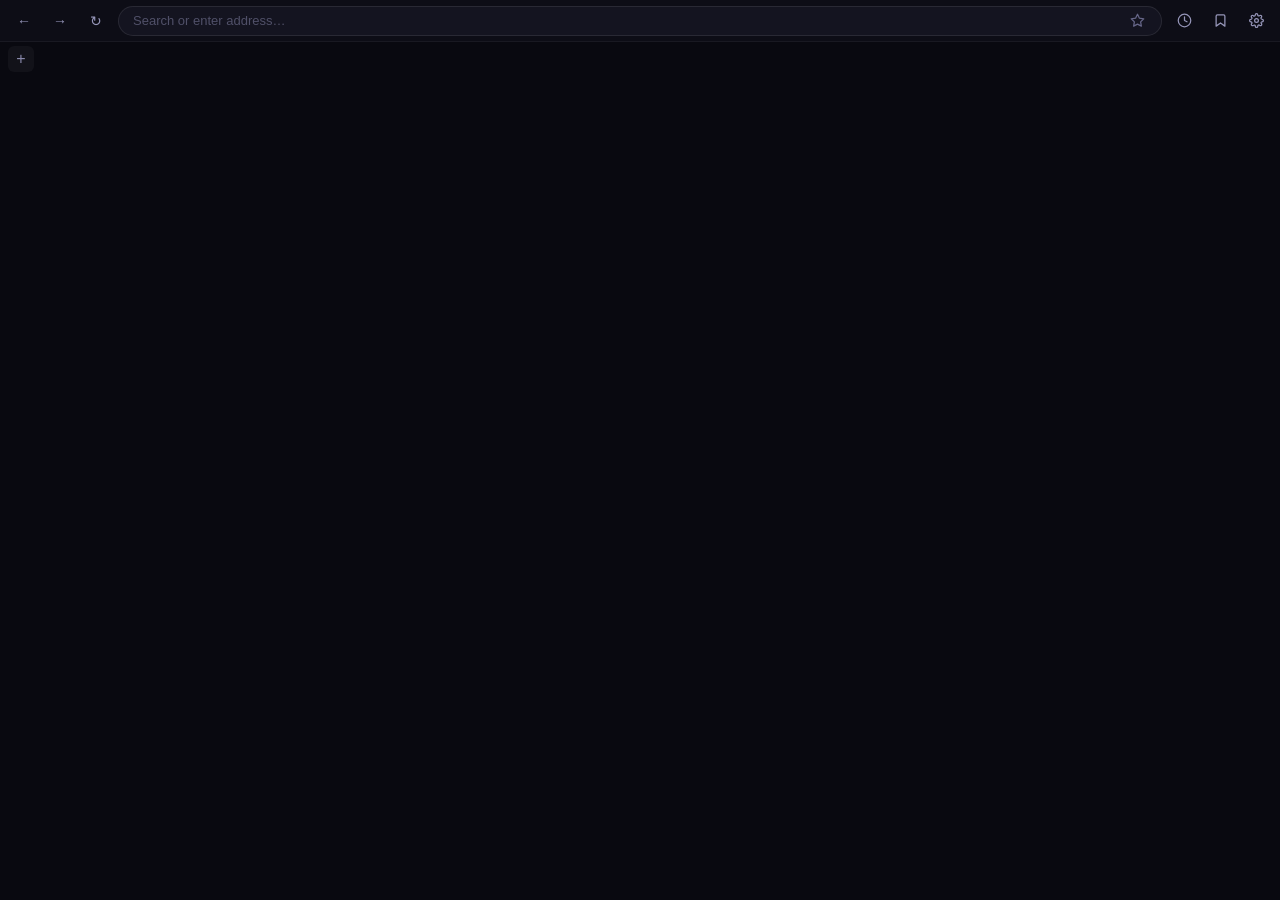
==== commit c089a1f9: "feat: Add universal keyboard shortcuts and persistence UI for History, Bookmarks, and Settings" ====
--- a/src/index.html
+++ b/src/index.html
@@ -13,7 +13,19 @@
       <button class="nav-btn" id="reload-btn" title="Reload">&#8635;</button>
       <div id="urlbar-container">
         <input id="urlbar" type="text" placeholder="Search or enter address…" autocomplete="off" spellcheck="false" />
+        <button id="star-btn" title="Bookmark page (Ctrl+D)">
+          <svg width="15" height="15" viewBox="0 0 24 24" fill="none" stroke="currentColor" stroke-width="2" stroke-linecap="round" stroke-linejoin="round"><polygon points="12 2 15.09 8.26 22 9.27 17 14.14 18.18 21.02 12 17.77 5.82 21.02 7 14.14 2 9.27 8.91 8.26 12 2"></polygon></svg>
+        </button>
       </div>
+      <button class="nav-btn" id="history-btn" title="History (Ctrl+H)">
+        <svg width="15" height="15" viewBox="0 0 24 24" fill="none" stroke="currentColor" stroke-width="2" stroke-linecap="round" stroke-linejoin="round"><circle cx="12" cy="12" r="10"></circle><polyline points="12 6 12 12 16 14"></polyline></svg>
+      </button>
+      <button class="nav-btn" id="bookmarks-btn" title="Bookmarks">
+        <svg width="15" height="15" viewBox="0 0 24 24" fill="none" stroke="currentColor" stroke-width="2" stroke-linecap="round" stroke-linejoin="round"><path d="M19 21l-7-5-7 5V5a2 2 0 0 1 2-2h10a2 2 0 0 1 2 2z"></path></svg>
+      </button>
+      <button class="nav-btn" id="settings-btn" title="Settings">
+        <svg width="15" height="15" viewBox="0 0 24 24" fill="none" stroke="currentColor" stroke-width="2" stroke-linecap="round" stroke-linejoin="round"><circle cx="12" cy="12" r="3"></circle><path d="M19.4 15a1.65 1.65 0 0 0 .33 1.82l.06.06a2 2 0 0 1 0 2.83 2 2 0 0 1-2.83 0l-.06-.06a1.65 1.65 0 0 0-1.82-.33 1.65 1.65 0 0 0-1 1.51V21a2 2 0 0 1-2 2 2 2 0 0 1-2-2v-.09A1.65 1.65 0 0 0 9 19.4a1.65 1.65 0 0 0-1.82.33l-.06.06a2 2 0 0 1-2.83 0 2 2 0 0 1 0-2.83l.06-.06a1.65 1.65 0 0 0 .33-1.82 1.65 1.65 0 0 0-1.51-1H3a2 2 0 0 1-2-2 2 2 0 0 1 2-2h.09A1.65 1.65 0 0 0 4.6 9a1.65 1.65 0 0 0-.33-1.82l-.06-.06a2 2 0 0 1 0-2.83 2 2 0 0 1 2.83 0l.06.06a1.65 1.65 0 0 0 1.82.33H9a1.65 1.65 0 0 0 1-1.51V3a2 2 0 0 1 2-2 2 2 0 0 1 2 2v.09a1.65 1.65 0 0 0 1 1.51 1.65 1.65 0 0 0 1.82-.33l.06-.06a2 2 0 0 1 2.83 0 2 2 0 0 1 0 2.83l-.06.06a1.65 1.65 0 0 0-.33 1.82V9a1.65 1.65 0 0 0 1.51 1H21a2 2 0 0 1 2 2 2 2 0 0 1-2 2h-.09a1.65 1.65 0 0 0-1.51 1z"></path></svg>
+      </button>
     </div>
     <!-- Row 2: Tab strip -->
     <div id="tabbar">
@@ -25,12 +37,16 @@
     const { invoke } = window.__TAURI__.core;
     const { listen } = window.__TAURI__.event;
 
-    const tabbar    = document.getElementById('tabbar');
-    const newTabBtn = document.getElementById('new-tab-btn');
-    const urlbar    = document.getElementById('urlbar');
-    const backBtn   = document.getElementById('back');
-    const fwdBtn    = document.getElementById('forward');
-    const reloadBtn = document.getElementById('reload-btn');
+    const tabbar       = document.getElementById('tabbar');
+    const newTabBtn    = document.getElementById('new-tab-btn');
+    const urlbar       = document.getElementById('urlbar');
+    const backBtn      = document.getElementById('back');
+    const fwdBtn       = document.getElementById('forward');
+    const reloadBtn    = document.getElementById('reload-btn');
+    const starBtn      = document.getElementById('star-btn');
+    const historyBtn   = document.getElementById('history-btn');
+    const bookmarksBtn = document.getElementById('bookmarks-btn');
+    const settingsBtn  = document.getElementById('settings-btn');
 
     let currentTabs     = [];
     let currentActiveId = null;
@@ -80,6 +96,30 @@
     fwdBtn.addEventListener('click',    () => invoke('go_forward').catch(console.error));
     reloadBtn.addEventListener('click', () => invoke('reload').catch(console.error));
 
+    starBtn.addEventListener('click', () => {
+      invoke('toggle_bookmark_active_tab')
+        .then(isBookmarked => {
+          starBtn.classList.toggle('bookmarked', !!isBookmarked);
+        })
+        .catch(console.error);
+    });
+
+    historyBtn.addEventListener('click', () => invoke('create_tab', { url: 'history.html' }).catch(console.error));
+    bookmarksBtn.addEventListener('click', () => invoke('create_tab', { url: 'bookmarks.html' }).catch(console.error));
+    settingsBtn.addEventListener('click', () => invoke('create_tab', { url: 'settings.html' }).catch(console.error));
+
+    function checkBookmarkState(url) {
+      if (!url || url.includes('newtab.html') || url.includes('history.html') || url.includes('bookmarks.html') || url.includes('settings.html')) {
+        starBtn.classList.remove('bookmarked');
+        return;
+      }
+      invoke('is_bookmarked', { url })
+        .then(isBookmarked => {
+          starBtn.classList.toggle('bookmarked', !!isBookmarked);
+        })
+        .catch(() => starBtn.classList.remove('bookmarked'));
+    }
+
     // URL bar navigation
     urlbar.addEventListener('keydown', e => {
       if (e.key === 'Enter') {
@@ -102,7 +142,8 @@
 
     listen('url-changed', event => {
       const url = event.payload || '';
-      urlbar.value = url.includes('newtab.html') ? '' : url;
+      urlbar.value = (url.includes('newtab.html') || url.includes('history.html') || url.includes('bookmarks.html') || url.includes('settings.html')) ? '' : url;
+      checkBookmarkState(url);
     });
 
     listen('toolbar-shown', () => {
@@ -112,18 +153,39 @@
 
     // Keyboard shortcuts
     window.addEventListener('keydown', e => {
-      const k = e.key.toLowerCase();
-      if (e.key === 'F12' || (e.ctrlKey && e.shiftKey && k === 'i')) {
+      const ctrl = e.ctrlKey || e.metaKey;
+      const shift = e.shiftKey;
+      const alt = e.altKey;
+      const k = e.key ? e.key.toLowerCase() : '';
+
+      if (ctrl && !shift && k === 't') {
+        e.preventDefault(); invoke('create_tab', { url: null }).catch(console.error);
+      } else if (ctrl && shift && k === 't') {
+        e.preventDefault(); invoke('reopen_closed_tab').catch(console.error);
+      } else if (ctrl && !shift && k === 'd') {
+        e.preventDefault(); invoke('toggle_bookmark_active_tab').catch(console.error);
+      } else if (ctrl && !shift && k === 'h') {
+        e.preventDefault(); invoke('create_tab', { url: 'history.html' }).catch(console.error);
+      } else if ((ctrl && !shift && k === 'w') || (ctrl && e.key === 'F4')) {
+        e.preventDefault(); invoke('close_active_tab').catch(console.error);
+      } else if ((ctrl && shift && k === 'tab') || (ctrl && e.key === 'PageUp')) {
+        e.preventDefault(); invoke('prev_tab').catch(console.error);
+      } else if ((ctrl && !shift && k === 'tab') || (ctrl && e.key === 'PageDown')) {
+        e.preventDefault(); invoke('next_tab').catch(console.error);
+      } else if (ctrl && !shift && k >= '1' && k <= '8') {
+        e.preventDefault(); invoke('switch_tab_by_index', { index: parseInt(k) - 1 }).catch(console.error);
+      } else if (ctrl && !shift && k === '9') {
+        e.preventDefault(); invoke('switch_tab_by_index', { index: 999 }).catch(console.error);
+      } else if ((ctrl && !shift && (k === 'l' || k === 'b')) || (alt && k === 'd') || e.key === 'F6') {
+        e.preventDefault(); urlbar.focus(); urlbar.select();
+      } else if ((ctrl && k === 'r') || e.key === 'F5') {
+        e.preventDefault(); invoke('reload').catch(console.error);
+      } else if (alt && (k === 'arrowleft' || k === 'left')) {
+        e.preventDefault(); invoke('go_back').catch(console.error);
+      } else if (alt && (k === 'arrowright' || k === 'right')) {
+        e.preventDefault(); invoke('go_forward').catch(console.error);
+      } else if (e.key === 'F12' || (ctrl && shift && k === 'i')) {
         e.preventDefault(); invoke('toggle_devtools').catch(console.error);
-      } else if (e.key === 'F5' || (e.ctrlKey && k === 'r')) {
-        e.preventDefault(); invoke('reload').catch(console.error);
-      } else if (e.ctrlKey && k === 'l') {
-        e.preventDefault(); urlbar.focus(); urlbar.select();
-      } else if (e.ctrlKey && k === 't') {
-        e.preventDefault(); invoke('create_tab', { url: null }).catch(console.error);
-      } else if (e.ctrlKey && k === 'w') {
-        e.preventDefault();
-        if (currentActiveId) invoke('close_tab', { tabId: currentActiveId }).catch(console.error);
       }
     });
   </script>
--- a/src/styles.css
+++ b/src/styles.css
@@ -87,6 +87,38 @@
   min-width: 0;
 }
 
+#star-btn {
+  background: transparent;
+  border: none;
+  color: #666688;
+  cursor: pointer;
+  padding: 0 4px;
+  display: flex;
+  align-items: center;
+  justify-content: center;
+  transition: color 0.2s, transform 0.15s;
+}
+
+#star-btn svg {
+  fill: none;
+  stroke: currentColor;
+  transition: fill 0.2s, stroke 0.2s;
+}
+
+#star-btn:hover {
+  color: #ffd700;
+  transform: scale(1.15);
+}
+
+#star-btn.bookmarked {
+  color: #ffd700;
+}
+
+#star-btn.bookmarked svg {
+  fill: #ffd700;
+  stroke: #ffd700;
+}
+
 #urlbar::placeholder {
   color: #505068;
 }
